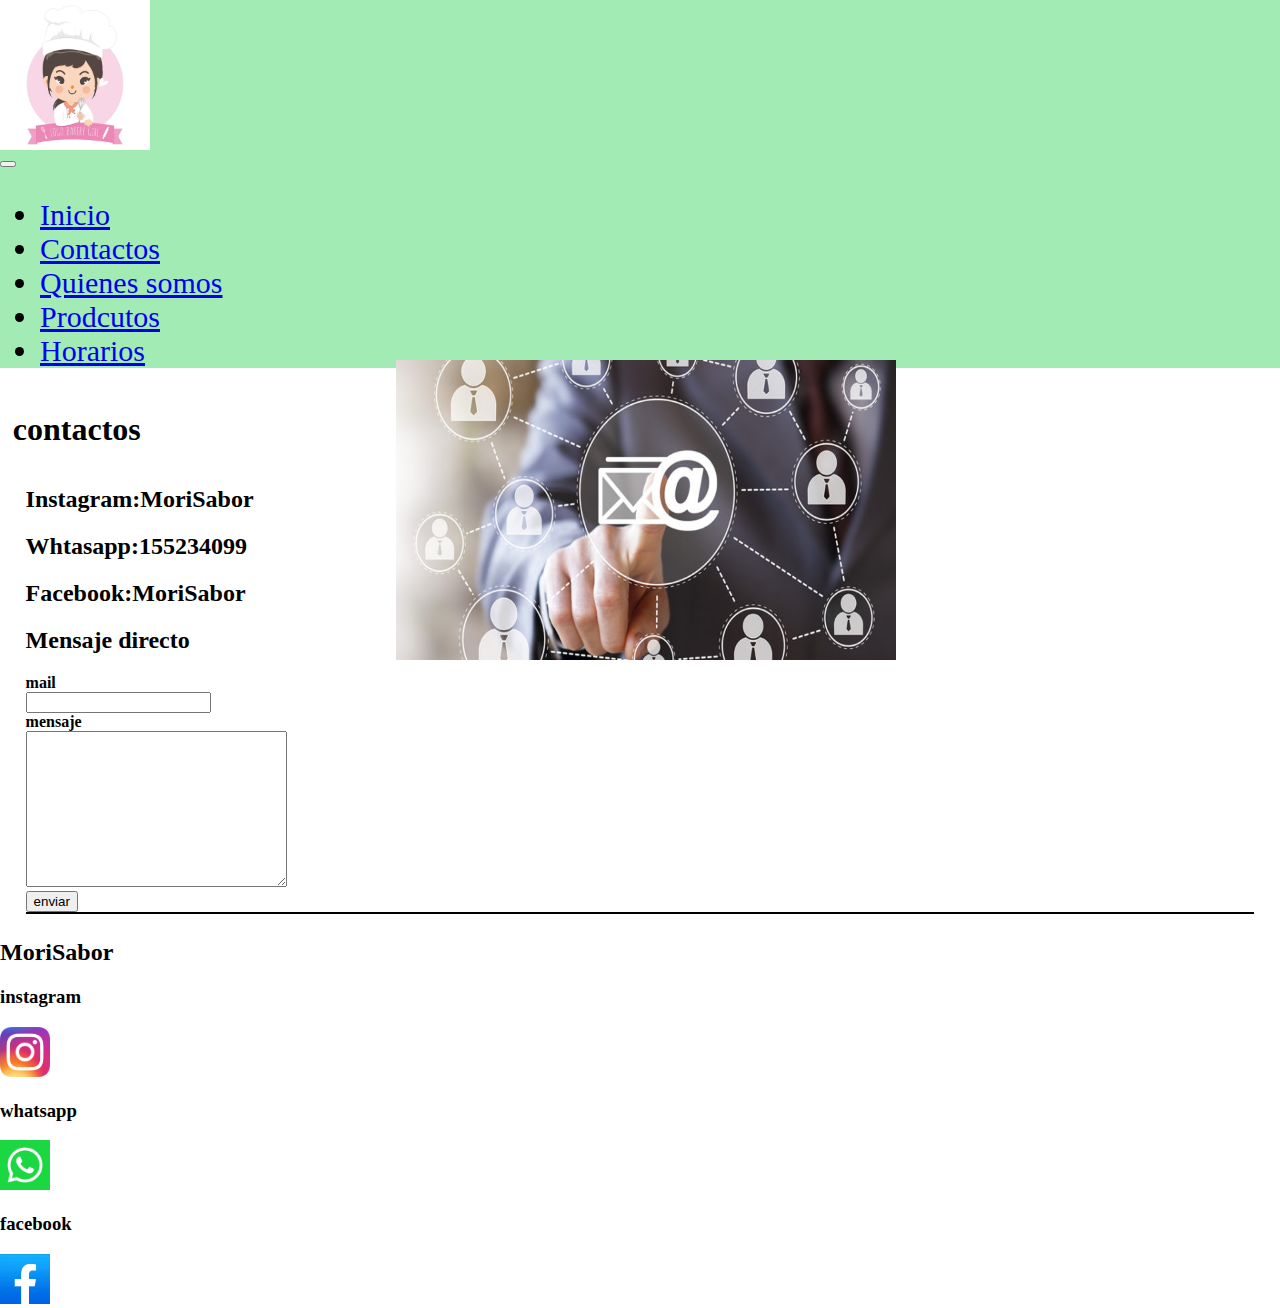
==== contactos.html @ 6862b0fa "subida segunda_entrega" ====
<!DOCTYPE html>
<html lang="en">
<head>
	<meta charset="UTF-8">
	<meta http-equiv="X-UA-Compatible" content="IE=edge">
	<meta name="viewport" content="width=device-width, initial-scale=1.0">
	<title>MoriSabor</title>
	<link href="https://cdn.jsdelivr.net/npm/bootstrap@5.3.0-alpha1/dist/css/bootstrap.min.css" rel="stylesheet" integrity="sha384-GLhlTQ8iRABdZLl6O3oVMWSktQOp6b7In1Zl3/Jr59b6EGGoI1aFkw7cmDA6j6gD" crossorigin="anonymous">

	<link rel="icon" href="./imagenes/logo3.jpg">
	<link rel="stylesheet" href="moding.css">
</head>
<body>
	<header class="conteiner">
		<nav class="navbar navbar-expand-lg bg-body-tertiary">
			<div class="container-fluid">
			  <a class="navbar-brand" href="#"><img src="./imagenes/logo3.jpg" alt="MoriSabor" class="icono"></a>
			  <button class="navbar-toggler" type="button" data-bs-toggle="collapse" data-bs-target="#navbarSupportedContent" aria-controls="navbarSupportedContent" aria-expanded="false" aria-label="Toggle navigation">
				<span class="navbar-toggler-icon"></span>
			  </button>
			  <div class="collapse navbar-collapse" id="navbarSupportedContent">
				<ul class="navbar-nav me-auto mb-2 mb-lg-0">
				  <li class="nav-item">
					<a class="nav-link active" aria-current="page" href="index.html">Inicio</a>
				  </li>
				  <li class="nav-item">
					<a class="nav-link active" aria-current="page" href="#">Contactos</a>
				  </li>
				  <li class="nav-item">
					<a class="nav-link active" aria-current="page" href="quienes_somos.html">Quienes somos</a>
				  </li>
				  <li class="nav-item">
					<a class="nav-link active" aria-current="page" href="productos.html">Prodcutos</a>
				  </li>
				  <li class="nav-item">
					<a class="nav-link active" aria-current="page" href="horarios.html">Horarios</a>
				  </li>
	
				</ul>
			  </div>
			</div>
		  </nav>
	</header>
	<h1 class="margin_titulo">contactos</h1>
	<article>
		<section class="texto_contacto">
		<h2>Instagram:MoriSabor</h2>
		<h2>Whtasapp:155234099</h2>
		<h2>Facebook:MoriSabor</h2>
		<H2>Mensaje directo</H2>
		<form action="#" method="get" enctype="application/x-www-form-urlencoded">
			<label for="mail" class="texto_contacto">mail</label><br>
			<input type="mail" name="nombre">
		</form>
		    <label for="mensaje" class="texto_contacto">mensaje</label><br>
		     <textarea name="mesanje" id="" cols="30" rows="10"></textarea>
		<form action="#" method="get" enctype="application/x-www-form-urlencoded">
			<input type="button" value="enviar">
		</form>	 
		</section>

		<section id="imagen2" class="borde">
            <img src="imagenes/contacto2.jpg" alt="contacto" class="img_grilla flex">
        </section>

	</article>
	<div class="container-fluid">
		<footer class="row bg-dark text-white" >
			<div class="col-sm-12 col-md-6 col-lg-3">
				<h2>MoriSabor</h2>
			</div>
			<div class="col-sm-12 col-md-6 col-lg-3">
				<h3>instagram</h3>
				<a href="#"><img src="imagenes/logoig.jpg" alt=""  class="icofooter"></a>
			</div>
			<div class="col-sm-12 col-md-6 col-lg-3">
				<h3>whatsapp</h3>
				<a href="#"><img src="imagenes/logowp.jpg" alt="" class="icofooter"></a>
			</div>
			<div class="col-sm-12 col-md-6 col-lg-3">
				<h3>facebook</h3>
				<a href="#"><img src="imagenes/logoface.jpg" alt=""class="icofooter"></a>
			</div>
			
		</footer>
		</div>
	<script src="https://cdn.jsdelivr.net/npm/bootstrap@5.3.0-alpha1/dist/js/bootstrap.bundle.min.js" integrity="sha384-w76AqPfDkMBDXo30jS1Sgez6pr3x5MlQ1ZAGC+nuZB+EYdgRZgiwxhTBTkF7CXvN" crossorigin="anonymous"></script>

</body>
</html>
---- moding.css ----
body{
    
    background-color: white;
    margin: 0%;
    
}
article{
    margin: 2%;
}
.flex{
    display: flex;
}
.block{
    display: block;
}
header{
    background-color: rgb(162,235,181) ;
}
header img{
    display: flex;
    width: 7%;
}
.margin_titulo{
    padding:1%;
}
header nav ul{
    font-size: 30px;
}
.ancho{
    padding-right: 40px;
    font-size: 200%;
}
.link{
    text-decoration: none;
    color: black;
}
.texto{
    text-align: center;
    margin-left: 170px;
    text-decoration: none;
    font-size: 200%;
    color: black;

}
article{
    justify-content: center;
}
.imagen{
    width: 400px;
    height: 400px;
    padding: 70px;
    

}


.texto_contacto{
    font-weight: bold;
    
    
}
.texto_quienes_somos{
    font-weight: bold;
    font-size: 140%;
    text-align: center;
    
    
}
.section_quienes{
    width: 200px;
    height: 400px;
    border: solid 10px rgb(162,235,181);
    overflow: hidden;
}
.producto_imagen{
    width: 300px;
    height: 300px;
    align-items: column;
    
}
.contenedor_columnas{
    width: 100%;
    height: 100%;
    margin:auto;
}
.columnax2{
    width: 40%;
    float: left;
}
.columnax2 p,.letra_horario{
    font-size: 100%;
    font-weight: bold;
}
.tamanio{
    width: 30%;
    height: auto;
    border: solid 10px rgb(162,235,181);
}
.imagen_inicio{
    width: 100%;
    height: 100%;
    padding: 10px;
    align-items: center;
}
.icono{
    width: 150px;
}
.icofooter{
    width: 50px;
    height: 50px;
    
    align-items: center;
}
.img_grilla{
    width: 500px;
    height: 300px;
    position: absolute;
    top: 40%;
    right: 30%;
}
@media (max-width: 1200px){
    .img_grilla{
        display: none;
        display: block;
        position: relative;
        margin: 5px;
        left: 0%;
    }

}
@media (max-width: 600px){
    .img_grilla{
        display: none;
    }
}
.grilla{
    display: grid;
    grid-template-areas: 
    "item1 item1 item2"
    "item3 item4 item4"
    "item3 item5 item5";
    grid-template-columns: 100px auto 75px;
    grid-template-rows: 120px auto 40px;
    height: 100vh;
    gap: 10px;
    
}
div#item1{
    grid-area:item1;
    background-color: powderblue;
}
div#item2{
    grid-area:item2;
    background-color: powderblue;
}
div#item3{
    grid-area:item3;
    background-color: powderblue;
}
div#item4{
    grid-area:item4;
    background-color: powderblue;
}
div#item5{
    grid-area:item5;
    background-color: powderblue;
}
.borde{
    border: 1px solid  black;
}
.icono_quienes{
    height: 50px;
    width: 50px;
}
.icono1{
    position:absolute;
    left: 20%;
    
}
.icono2{
    position:absolute;
    left: 50%;
    
}
.icono3{
    position:absolute;
    right: 5%;
    
}
@media (max-width: 600px){
    div#item4{
        display: none;
    }
    .grilla{
        display: grid;
        grid-template-areas: 
        "item1 item1 item1"
        "item3 item2 item2"
        "item3 item5 item5";
        grid-template-columns: 100px auto 75px;
        grid-template-rows: 120px auto 40px;
        height: 100vh;
        gap: 10px;
        
    }
    
    
}
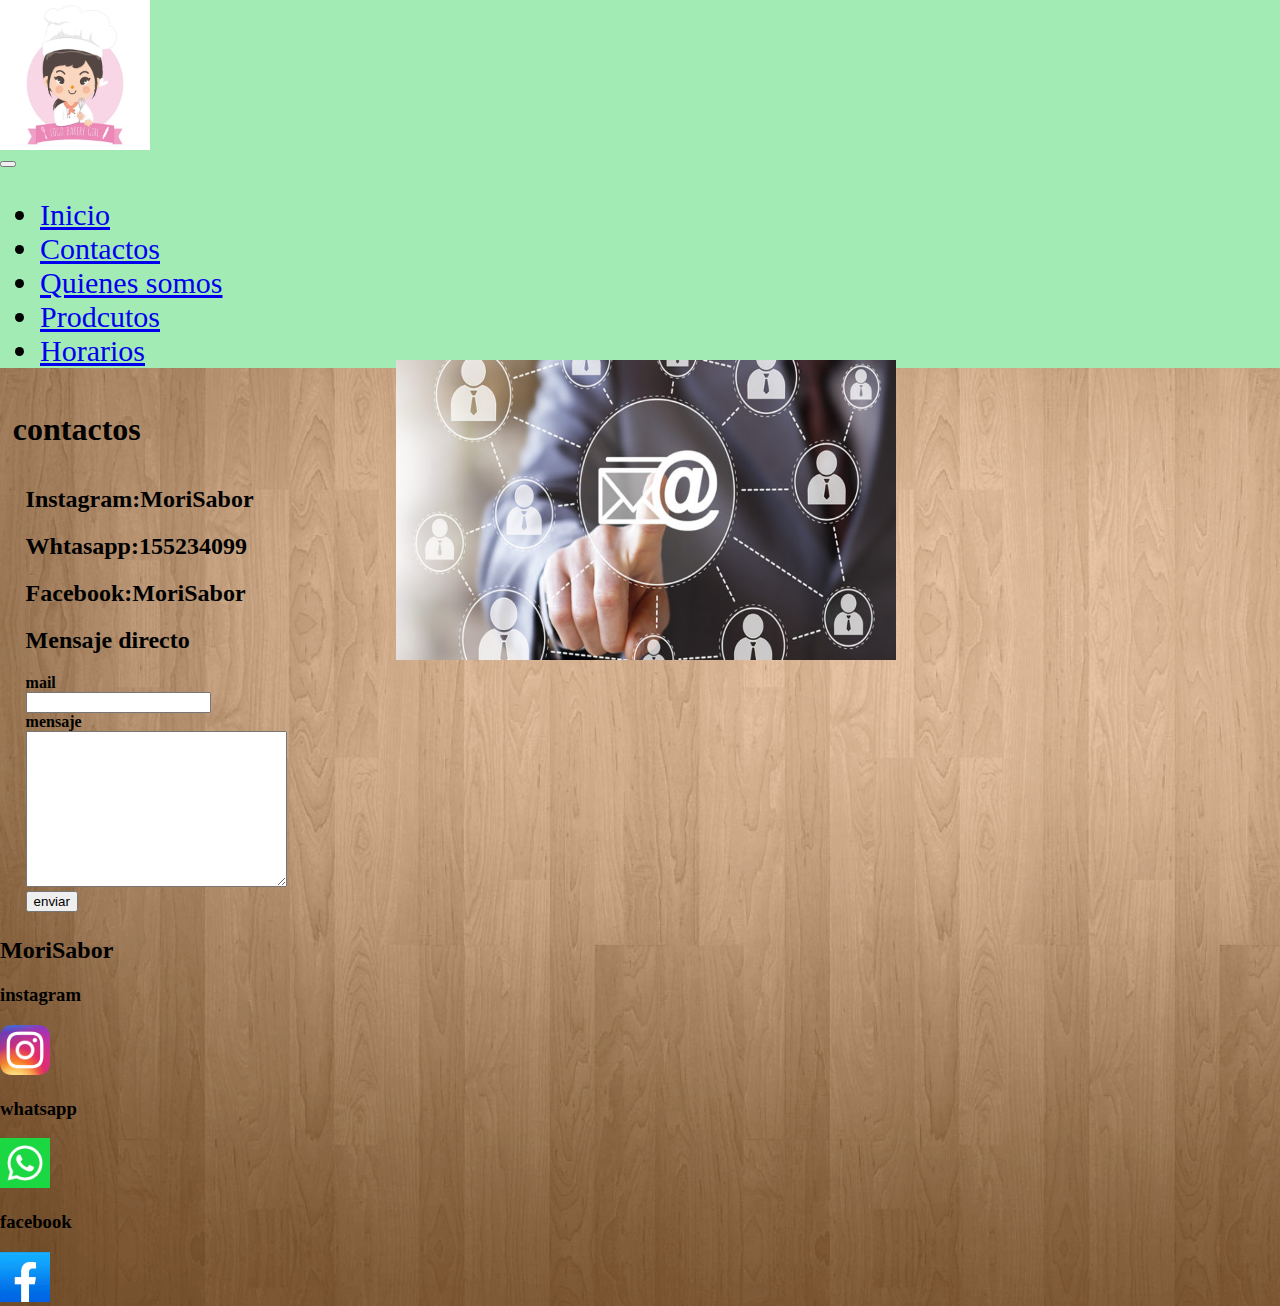
==== commit c36a351c: "actualizacion horarios" ====
--- a/contactos.html
+++ b/contactos.html
@@ -59,7 +59,7 @@
 		</form>	 
 		</section>
 
-		<section id="imagen2" class="borde">
+		<section id="imagen2" >
             <img src="imagenes/contacto2.jpg" alt="contacto" class="img_grilla flex">
         </section>
 
--- a/moding.css
+++ b/moding.css
@@ -1,6 +1,9 @@
 body{
-    
     background-color: white;
+    background-image: url(imagenes/pasteles3.jpg);
+    background-size: cover;
+   
+
     margin: 0%;
     
 }
@@ -9,6 +12,8 @@
 }
 .flex{
     display: flex;
+    
+    
 }
 .block{
     display: block;
@@ -75,7 +80,8 @@
 .producto_imagen{
     width: 300px;
     height: 300px;
-    align-items: column;
+    display: block;
+    
     
 }
 .contenedor_columnas{
@@ -206,5 +212,23 @@
     
     
 }
-    
-    
+.p{
+    margin-top: 16px;
+}
+.p_horarios{
+    font-size: 35px;
+}
+.div_horarios{
+    margin: 5px;
+    border: 1px solid black;
+    height: 70vh;
+    width: 500vh;
+}
+.img_horarios{
+    margin-top: 5px;
+    width: 432px;
+    height: 320px;
+
+}
+
+    
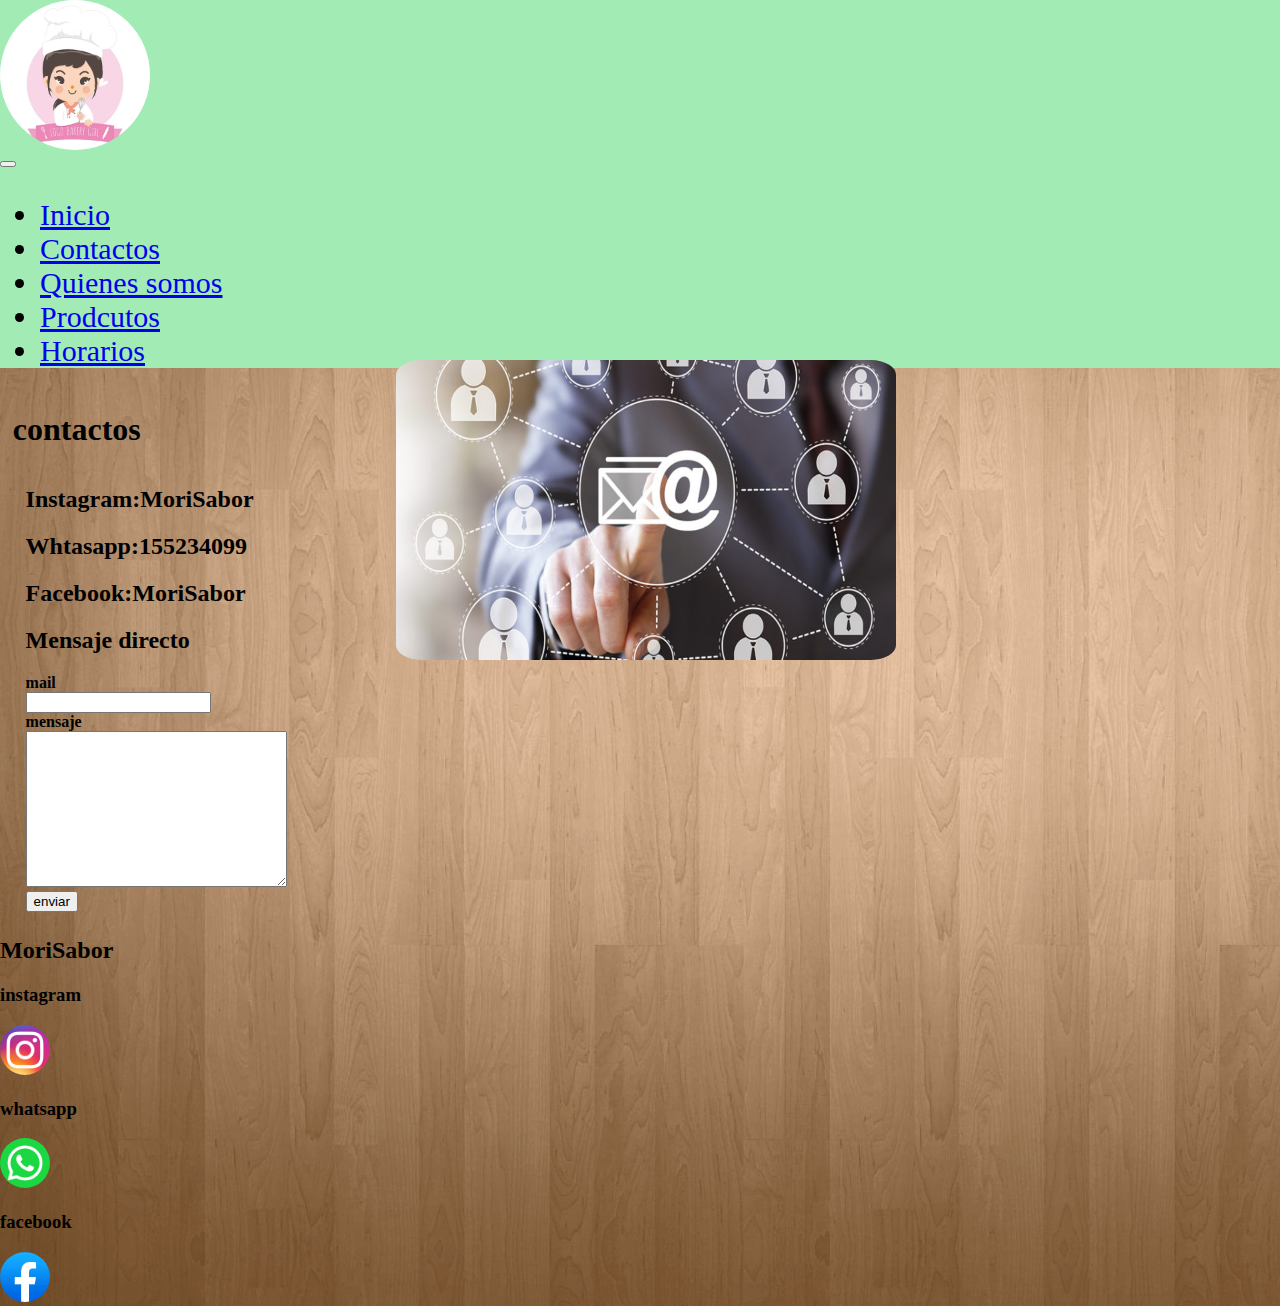
==== commit a9194d4b: "usando sass" ====
--- a/contactos.html
+++ b/contactos.html
@@ -8,7 +8,7 @@
 	<link href="https://cdn.jsdelivr.net/npm/bootstrap@5.3.0-alpha1/dist/css/bootstrap.min.css" rel="stylesheet" integrity="sha384-GLhlTQ8iRABdZLl6O3oVMWSktQOp6b7In1Zl3/Jr59b6EGGoI1aFkw7cmDA6j6gD" crossorigin="anonymous">
 
 	<link rel="icon" href="./imagenes/logo3.jpg">
-	<link rel="stylesheet" href="moding.css">
+	<link rel="stylesheet" href="css/main.css">
 </head>
 <body>
 	<header class="conteiner">
--- a/css/main.css
+++ b/css/main.css
@@ -0,0 +1,257 @@
+body {
+  background-color: white;
+  background-image: url(../imagenes/pasteles3.jpg);
+  background-size: cover;
+  margin: 0%;
+}
+
+article {
+  margin: 2%;
+}
+
+.flex {
+  display: flex;
+}
+
+.block {
+  display: block;
+}
+
+header {
+  background-color: rgb(162, 235, 181);
+}
+
+header img {
+  display: flex;
+  width: 7%;
+}
+
+.margin_titulo {
+  padding: 1%;
+}
+
+header nav ul {
+  font-size: 30px;
+}
+
+.ancho {
+  padding-right: 40px;
+  font-size: 200%;
+}
+
+.link {
+  text-decoration: none;
+  color: black;
+}
+
+.texto {
+  text-align: center;
+  margin-left: 170px;
+  text-decoration: none;
+  font-size: 200%;
+  color: black;
+}
+
+article {
+  justify-content: center;
+}
+
+.imagen {
+  width: 400px;
+  height: 400px;
+  padding: 70px;
+}
+
+.texto_contacto {
+  font-weight: bold;
+}
+
+.texto_quienes_somos {
+  font-weight: bold;
+  font-size: 140%;
+  text-align: center;
+}
+
+.section_quienes {
+  width: 200px;
+  height: 400px;
+  border: solid 10px rgb(162, 235, 181);
+  overflow: hidden;
+}
+
+.producto_imagen {
+  width: 300px;
+  height: 300px;
+  display: block;
+}
+
+.contenedor_columnas {
+  width: 100%;
+  height: 100%;
+  margin: auto;
+}
+
+.columnax2 {
+  width: 40%;
+  float: left;
+}
+
+.columnax2 p, .letra_horario {
+  font-size: 100%;
+  font-weight: bold;
+}
+
+.tamanio {
+  width: 30%;
+  height: auto;
+  border: solid 10px rgb(162, 235, 181);
+}
+
+.imagen_inicio {
+  width: 100%;
+  height: 100%;
+  padding: 10px;
+  align-items: center;
+}
+
+.icono {
+  width: 150px;
+}
+
+.icofooter {
+  width: 50px;
+  height: 50px;
+  align-items: center;
+}
+
+.img_grilla {
+  width: 500px;
+  height: 300px;
+  position: absolute;
+  top: 40%;
+  right: 30%;
+}
+
+@media (max-width: 1200px) {
+  .img_grilla {
+    display: none;
+    display: block;
+    position: relative;
+    margin: 5px;
+    left: 0%;
+  }
+}
+@media (max-width: 600px) {
+  .img_grilla {
+    display: none;
+  }
+}
+.grilla {
+  display: grid;
+  grid-template-areas: "item1 item1 item2" "item3 item4 item4" "item3 item5 item5";
+  grid-template-columns: 100px auto 75px;
+  grid-template-rows: 120px auto 40px;
+  height: 100vh;
+  gap: 10px;
+}
+
+div#item1 {
+  grid-area: item1;
+  background-color: powderblue;
+}
+
+div#item2 {
+  grid-area: item2;
+  background-color: powderblue;
+}
+
+div#item3 {
+  grid-area: item3;
+  background-color: powderblue;
+}
+
+div#item4 {
+  grid-area: item4;
+  background-color: powderblue;
+}
+
+div#item5 {
+  grid-area: item5;
+  background-color: powderblue;
+}
+
+.borde {
+  border: 1px solid black;
+}
+
+.icono_quienes {
+  height: 50px;
+  width: 50px;
+}
+
+.icono1 {
+  position: absolute;
+  left: 20%;
+}
+
+.icono2 {
+  position: absolute;
+  left: 50%;
+}
+
+.icono3 {
+  position: absolute;
+  right: 5%;
+}
+
+@media (max-width: 600px) {
+  div#item4 {
+    display: none;
+  }
+  .grilla {
+    display: grid;
+    grid-template-areas: "item1 item1 item1" "item3 item2 item2" "item3 item5 item5";
+    grid-template-columns: 100px auto 75px;
+    grid-template-rows: 120px auto 40px;
+    height: 100vh;
+    gap: 10px;
+  }
+}
+.p {
+  margin-top: 16px;
+}
+
+.p_horarios {
+  font-size: 25px;
+}
+
+.div_horarios {
+  margin: 5px;
+  border: 1px solid black;
+  height: 70vh;
+  width: 500vh;
+}
+
+.img_horarios {
+  margin-top: 5px;
+  width: 432px;
+  height: 320px;
+}
+
+img {
+  border-radius: 50%;
+}
+
+.imagen_inicio {
+  border-radius: 5%;
+}
+
+.img_grilla {
+  border-radius: 5%;
+}
+
+.icono_quienes {
+  border-radius: 0%;
+}
+
+/*# sourceMappingURL=main.css.map */
